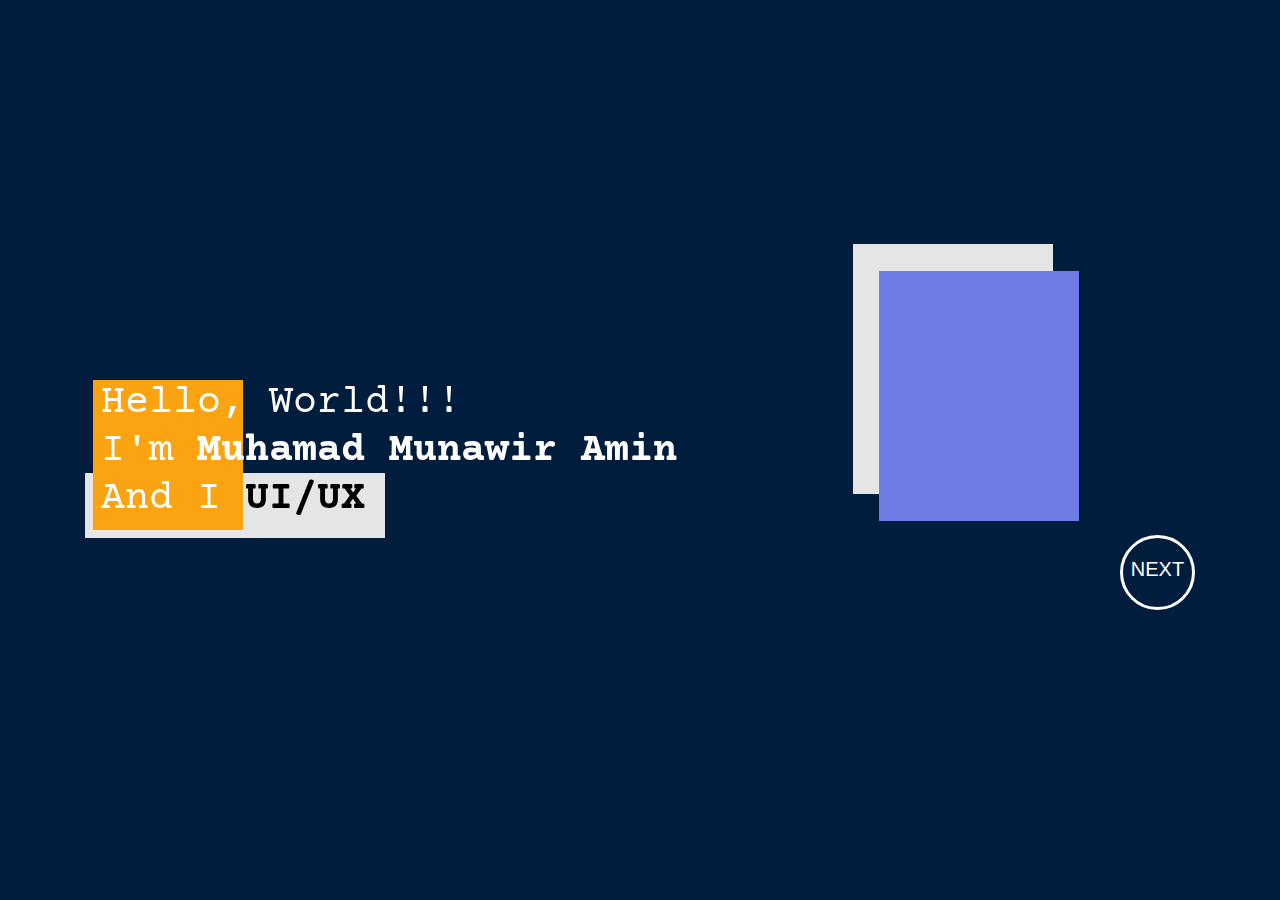
==== index.html @ 5d4903a9 "Initial commit" ====
<!DOCTYPE html>
<html lang="en">
  <head>
    <!-- Required meta tags -->
    <meta charset="utf-8" />
    <meta
      name="viewport"
      content="width=device-width, initial-scale=1, shrink-to-fit=no"
    />

    <!-- Bootstrap CSS -->
    <link
      rel="stylesheet"
      href="assets/bootstrap-4.6.0-dist/css/bootstrap.min.css"
    />

    <!-- Google Font -->
    <link rel="preconnect" href="https://fonts.gstatic.com" />
    <link
      href="https://fonts.googleapis.com/css2?family=Courier+Prime&display=swap"
      rel="stylesheet"
    />

    <!-- flickity CSS -->
    <link rel="stylesheet" href="assets/flickity-docs/flickity.css" />

    <style>
      * {
        -webkit-box-sizing: border-box;
        box-sizing: border-box;
      }

      .gallery-cell {
        width: 66%;
        margin-right: 10px;
        background: #8c8;
        counter-increment: gallery-cell;
      }
    </style>
    <!-- End flickity CSS -->

    <!-- CSS -->
    <style>
      html,
      body {
        height: 100%;
        margin: 0;
        overflow-x: hidden;
      }

      .full-height {
        height: 100%;
        background: #001d3d;
      }

      .row-page-1 {
        position: absolute;
        width: 100%;
      }

      .box-change-color {
        height: 150px;
        width: 150px;
        position: absolute;
        background-color: #fca311;
        animation-name: box-change-color-animation;
        animation-duration: 15s;
        animation-iteration-count: infinite;
      }

      @keyframes box-change-color-animation {
        0% {
          background-color: #fca311;
        }
        25% {
          background-color: #b67204;
        }
        50% {
          background-color: #b9a98e;
        }
        75% {
          background-color: #554d40;
        }
        100% {
          background-color: #fca311;
        }
      }

      .box-length-introduction {
        height: 65px;
        width: 300px;
        position: absolute;
        background-color: #e5e5e5;
        display: flex;
        align-items: flex-end;
        animation-name: box-length-animation;
        animation-duration: 15s;
        animation-iteration-count: infinite;
        animation-delay: 2s;
      }

      @keyframes box-length-animation {
        0% {
          width: 300px;
        }
        25% {
          width: 400px;
        }
        50% {
          width: 360px;
        }
        75% {
          width: 600px;
        }
        100% {
          width: 300px;
        }
      }

      .text-introduction {
        position: fixed;
        font-family: "Courier Prime", monospace;
        font-size: 56px;
      }

      .text-change {
        color: black;
      }

      .text-change::before {
        content: "UI/UX";
        animation: text-change-animation infinite 15s;
        animation-delay: 2s;
      }

      @keyframes text-change-animation {
        0% {
          content: "UI/UX";
        }
        25% {
          content: "Front-End";
        }
        50% {
          content: "Back-End";
        }
        100% {
          content: "Fullstack Web Dev";
        }
      }

      .box-photo-1 {
        height: 250px;
        width: 200px;
        background-color: #e5e5e5;
        position: absolute;
        margin-top: 5vh;
      }

      .box-photo-2 {
        margin-top: 8vh;
        margin-left: 2vw;
        height: 250px;
        width: 200px;
        background-color: #707ce6;
        position: relative;
      }

      .text-title-page-2 {
        color: white;
        font-family: Courier Prime, monospace;
        font-size: 56px;
        background-color: #c4c4c4;
        left: 1500px;
      }

      .text-content-page-2 {
        color: white;
        font-family: Courier Prime, monospace;
        font-size: 24px;
        left: 1500px;
      }

      .text-content-portfolio-page-2 {
        color: white;
        font-family: Courier Prime, monospace;
        font-size: 16px;
        display: none;
      }

      .box-content-portfolio-page-2 {
        border: 1px solid white;
        border-radius: 50%;
        height: 50px;
        width: 50px;
        display: none;
      }

      .text-content-social-media-page-2 {
        color: white;
        font-family: Courier Prime, monospace;
        font-size: 16px;
        display: none;
      }

      .box-content-social-media-page-2 {
        border: 1px solid white;
        border-radius: 50%;
        height: 50px;
        width: 50px;
        display: none;
      }

      .box-map-page-2 {
        left: 1500px;
      }

      .text-title-page-3 {
        color: white;
        font-family: Courier Prime, monospace;
        font-size: 56px;
        background-color: #c4c4c4;
        left: 1500px;
      }

      .circle-skill-page-1 {
        display: none;
      }

      .circle-skill-page-2 {
        display: none;
      }

      .circle-skill-page-3 {
        display: none;
      }

      .circle-content-skill-page-3 {
        border: 1px solid white;
        width: 150px;
        height: 150px;
        border-radius: 50%;
        color: white;
        font-size: 56px;
        display: none;
      }

      .box-content-skill-title-page-3 {
        color: white;
        font-family: Courier Prime, monospace;
        font-size: 56px;
        background-color: #c4c4c4;
        left: 1500px;
      }

      .box-content-skill-text-page-3 {
        color: white;
        font-family: Courier Prime, monospace;
        font-size: 56px;
        border: 1px solid white;
        left: 1500px;
      }

      .text-title-page-4 {
        color: white;
        font-family: Courier Prime, monospace;
        font-size: 56px;
        background-color: #c4c4c4;
        left: 1500px;
      }

      .carousel-portofolio {
        position: inherit;
        left: 1500px;
      }

      .box-next {
        height: 75px;
        width: 75px;
        border: 3px solid white;
        border-radius: 50%;
        color: white;
      }

      .box-next:hover {
        border: 3px solid red;
        color: red;
      }

      .box-back {
        height: 75px;
        width: 75px;
        border: 3px solid white;
        border-radius: 50%;
        color: white;
      }

      .box-back:hover {
        border: 3px solid red;
        color: red;
      }
    </style>
    <!-- END CSS -->

    <title>Hello, world!</title>
  </head>
  <body>
    <div class="full-height">
      <div class="container">
        <!-- Page 1 -->
        <div class="row row-page-1" style="height: 80%; width: 100%">
          <div
            class="col-lg-8 d-flex align-self-center"
            style="color: white; margin-top: 25vh"
          >
            <div class="box-length-introduction">
              <div class="box-change-color my-2 mx-2">
                <div class="text-introduction mx-2">
                  <h1>
                    Hello, World!!!<br />
                    I'm <b>Muhamad Munawir Amin</b><br />
                    And I
                    <b class="text-change"></b>
                  </h1>
                </div>
              </div>
            </div>
          </div>
          <div
            class="col-lg-4 d-flex align-self-center"
            style="position: absolute; margin-left: 60%"
          >
            <div class="box-photo-1"></div>
            <div class="box-photo-2"></div>
          </div>
        </div>
        <!-- End Page 1 -->
        <!-- Page 2 -->
        <div class="row" style="position: fixed; width: 86%">
          <div class="col-lg-12">
            <div
              class="
                text-title-page-2
                col-lg-3
                mt-5
                mb-3
                ml-3
                d-flex
                justify-content-center
              "
            >
              <h2>About Me</h2>
            </div>
            <div class="text-content-page-2 col-lg-12 d-flex">
              <p>
                Hallo World, my name Muhamad Munawir Amin and I full-stack web
                developer. I’am based in Bandung, West Java, Indonesia. I’am
                interest to technology, travel, and sport.
              </p>
            </div>
          </div>
          <div class="col-lg-5 mt-2 ml-3">
            <div class="text-content-portfolio-page-2">
              <p>Don't forget to download my portofolio</p>
            </div>
            <div class="mx-2 box-content-portfolio-page-2"></div>
            <div class="mt-3 text-content-social-media-page-2">
              <p>See also my social media</p>
            </div>
            <div class="d-flex">
              <div class="mx-2 box-content-social-media-page-2"></div>
              <div class="mx-2 box-content-social-media-page-2"></div>
              <div class="mx-2 box-content-social-media-page-2"></div>
              <div class="mx-2 box-content-social-media-page-2"></div>
            </div>
          </div>
          <div
            class="col-lg-6 box-map-page-2"
            style="height: 250px; border: 1px solid white"
          ></div>
        </div>
        <!-- End Page 2 -->
        <!-- Page 3 -->
        <div class="row" style="position: fixed; width: 86%">
          <div class="col-lg-12">
            <div
              class="
                text-title-page-3
                col-lg-3
                mt-5
                mb-3
                ml-3
                d-flex
                justify-content-center
              "
            >
              <h2>My Skill</h2>
            </div>
            <div class="row">
              <div class="col-lg-3 mt-4 ml-3 mr-2">
                <div class="col-lg-12 d-flex justify-content-center">
                  <div style="height: 150px">
                    <div class="circle-skill-page-1">
                      <div
                        class="
                          circle-content-skill-page-3
                          d-flex
                          justify-content-center
                        "
                      >
                        <div class="align-self-center">
                          <p>84</p>
                        </div>
                      </div>
                    </div>
                  </div>
                </div>
                <div class="box-content-skill-title-page-3 col-lg-12 mt-3 mb-3">
                  <h3>Front-End</h3>
                </div>
                <div
                  class="
                    box-content-skill-text-page-3
                    col-lg-12
                    mt-3
                    mb-3
                    pt-3
                    pl-3
                  "
                >
                  <h5>
                    HTML<br />CSS<br />Javascript<br />Jquery<br />ReactJS
                  </h5>
                </div>
              </div>
              <div class="col-lg-3 mt-4 mx-2">
                <div class="col-lg-12 d-flex justify-content-center">
                  <div style="height: 150px">
                    <div class="circle-skill-page-2">
                      <div
                        class="
                          circle-content-skill-page-3
                          d-flex
                          justify-content-center
                        "
                      >
                        <div class="align-self-center">
                          <p>78</p>
                        </div>
                      </div>
                    </div>
                  </div>
                </div>
                <div class="box-content-skill-title-page-3 col-lg-12 mt-3 mb-3">
                  <h3>Back-End</h3>
                </div>
                <div
                  class="
                    box-content-skill-text-page-3
                    col-lg-12
                    mt-3
                    mb-3
                    pt-3
                    pl-3
                  "
                >
                  <h5>PHP<br />Codeigniter<br />Laravel<br />NodeJS</h5>
                </div>
              </div>
              <div class="col-lg-3 mt-4 mx-2">
                <div class="col-lg-12 d-flex justify-content-center">
                  <div style="height: 150px">
                    <div class="circle-skill-page-3">
                      <div
                        class="
                          circle-content-skill-page-3
                          d-flex
                          justify-content-center
                        "
                      >
                        <div class="align-self-center">
                          <p>80</p>
                        </div>
                      </div>
                    </div>
                  </div>
                </div>
                <div class="box-content-skill-title-page-3 col-lg-12 mt-3 mb-3">
                  <h3>Other</h3>
                </div>
                <div
                  class="
                    box-content-skill-text-page-3
                    col-lg-12
                    mt-3
                    mb-3
                    pt-3
                    pl-3
                  "
                >
                  <h5>
                    SQL<br />MySql<br />AGILE SCRUM<br />GITHUB<br />FIGMA
                  </h5>
                </div>
              </div>
            </div>
          </div>
        </div>
        <!-- End Page 3 -->
        <!-- Page 4 -->
        <div class="row">
          <div class="col-lg-12">
            <div
              class="
                text-title-page-4
                col-lg-3
                mt-5
                mb-3
                ml-3
                d-flex
                justify-content-center
              "
            >
              <h2>My Portfolio</h2>
            </div>
            <div class="carousel-portofolio my-5">
              <!-- Flickity HTML init -->
              <div
                class="gallery js-flickity"
                data-flickity-options='{ "freeScroll": true }'
              >
                <div class="gallery-cell">
                  <img
                    src="assets/portofolio/portal_peppd.png"
                    alt="portal PEPPD"
                    class="img-fluid"
                  />
                </div>
                <div class="gallery-cell">
                  <img
                    src="assets/portofolio/lkps.png"
                    alt="LKPS"
                    class="img-fluid"
                  />
                </div>
                <div class="gallery-cell">
                  <img
                    src="assets/portofolio/lkpt.png"
                    alt="LKPT"
                    class="img-fluid"
                    height="350"
                  />
                </div>
                <div class="gallery-cell">
                  <img
                    src="assets/portofolio/internasional_onboard.png"
                    alt="LKPT"
                    class="img-fluid"
                  />
                </div>
              </div>
            </div>
          </div>
        </div>
        <!-- End Page 4 -->
        <!-- Row Back/Next -->
        <div class="row justify-content-between">
          <div class="col-lg-3">
            <div id="back-function-page-2" style="display: none">
              <a>
                <div class="box-back d-flex justify-content-center">
                  <div class="align-self-center">
                    <h5>BACK</h5>
                  </div>
                </div>
              </a>
            </div>
            <div id="back-function-page-3" style="display: none">
              <a>
                <div class="box-back d-flex justify-content-center">
                  <div class="align-self-center">
                    <h5>BACK</h5>
                  </div>
                </div>
              </a>
            </div>
            <div id="back-function-page-4" style="display: none">
              <a>
                <div class="box-back d-flex justify-content-center">
                  <div class="align-self-center">
                    <h5>BACK</h5>
                  </div>
                </div>
              </a>
            </div>
          </div>
          <div class="col-lg-3">
            <div id="next-function-page-1">
              <a>
                <div class="box-next float-right d-flex justify-content-center">
                  <div class="align-self-center">
                    <h5>NEXT</h5>
                  </div>
                </div>
              </a>
            </div>
            <div id="next-function-page-2" style="display: none">
              <a>
                <div class="box-next float-right d-flex justify-content-center">
                  <div class="align-self-center">
                    <h5>NEXT</h5>
                  </div>
                </div>
              </a>
            </div>
            <div id="next-function-page-3" style="display: none">
              <a>
                <div class="box-next float-right d-flex justify-content-center">
                  <div class="align-self-center">
                    <h5>NEXT</h5>
                  </div>
                </div>
              </a>
            </div>
            <div id="next-function-page-4" style="display: none">
              <a>
                <div class="box-next float-right d-flex justify-content-center">
                  <div class="align-self-center">
                    <h5>NEXT</h5>
                  </div>
                </div>
              </a>
            </div>
          </div>
        </div>
        <!-- End Row Back/Next -->
      </div>
    </div>

    <!-- Option 1: jQuery and Bootstrap Bundle (includes Popper) -->
    <script src="https://code.jquery.com/jquery-3.5.1.min.js"></script>
    <script src="assets/bootstrap-4.6.0-dist/js/bootstrap.bundle.min.js"></script>

    <!-- flickity.pkgd.js -->
    <script src="assets/flickity-docs/flickity.pkgd.js"></script>
  </body>
</html>

<script>
  $(document).ready(function () {
    $("#next-function-page-1").click(function () {
      //page 1
      $(".box-photo-1").animate({ left: "-1300px" }, { duration: 800 });
      $(".box-photo-2").animate({ left: "-1300px" }, { duration: 800 });
      $(".box-change-color")
        .delay(200)
        .animate({ left: "-1000px" }, { duration: 1500 });
      $(".box-length-introduction")
        .delay(200)
        .animate({ left: "-1000px" }, { duration: 1700 });
      //page 2
      $(".text-title-page-2")
        .delay(200)
        .animate({ left: "0px" }, { duration: 1000 });
      $(".text-content-page-2")
        .delay(300)
        .animate({ left: "0px" }, { duration: 1000 });
      $(".box-map-page-2")
        .delay(400)
        .animate({ left: "0px" }, { duration: 1000 });
      $(".text-content-portfolio-page-2").delay(1500).fadeIn(1000);
      $(".box-content-portfolio-page-2").delay(1600).fadeIn(1000);
      $(".text-content-social-media-page-2").delay(1700).fadeIn(1000);
      $(".box-content-social-media-page-2").delay(1800).fadeIn(1000);
      $("#next-function-page-1").hide();
      $("#next-function-page-2").show();
      $("#back-function-page-2").fadeIn(700);
      // $("#back-function-page-2").show(1000);
    });

    $("#back-function-page-2").click(function () {
      //page 1
      $(".box-photo-1").delay(800).animate({ left: "0px" }, { duration: 800 });
      $(".box-photo-2").delay(800).animate({ left: "0px" }, { duration: 800 });
      $(".box-change-color")
        .delay(900)
        .animate({ left: "0px" }, { duration: 1200 });
      $(".box-length-introduction")
        .delay(900)
        .animate({ left: "0px" }, { duration: 1500 });
      //page 2
      $(".text-title-page-2")
        .delay(700)
        .animate({ left: "1500px" }, { duration: 1000 });
      $(".text-content-page-2")
        .delay(600)
        .animate({ left: "1500px" }, { duration: 1000 });
      $(".box-map-page-2")
        .delay(500)
        .animate({ left: "1500px" }, { duration: 1000 });
      $(".text-content-portfolio-page-2").delay(400).fadeOut(500);
      $(".box-content-portfolio-page-2").delay(300).fadeOut(500);
      $(".text-content-social-media-page-2").delay(200).fadeOut(500);
      $(".box-content-social-media-page-2").delay(100).fadeOut(500);
      $("#next-function-page-1").show();
      $("#next-function-page-2").hide();
      $("#back-function-page-2").fadeOut(400);
    });

    $("#next-function-page-2").click(function () {
      //page 2
      $(".text-title-page-2")
        .delay(700)
        .animate({ left: "-1500px" }, { duration: 1000 });
      $(".text-content-page-2")
        .delay(600)
        .animate({ left: "-1500px" }, { duration: 1000 });
      $(".box-map-page-2")
        .delay(500)
        .animate({ left: "-1500px" }, { duration: 1000 });
      $(".text-content-portfolio-page-2").delay(400).fadeOut(500);
      $(".box-content-portfolio-page-2").delay(300).fadeOut(500);
      $(".text-content-social-media-page-2").delay(200).fadeOut(500);
      $(".box-content-social-media-page-2").delay(100).fadeOut(500);
      $("#next-function-page-2").hide();
      $("#next-function-page-3").show();
      $("#back-function-page-2").hide();
      $("#back-function-page-3").show();

      //page 3
      $(".text-title-page-3")
        .delay(600)
        .animate({ left: "0px" }, { duration: 1000 });
      $(".box-content-skill-title-page-3")
        .delay(700)
        .animate({ left: "0px" }, { duration: 1000 });
      $(".box-content-skill-text-page-3")
        .delay(800)
        .animate({ left: "0px" }, { duration: 1000 });
      $(".circle-skill-page-1").delay(1800).fadeIn(1000);
      $(".circle-skill-page-2").delay(2000).fadeIn(1000);
      $(".circle-skill-page-3").delay(2200).fadeIn(1000);
    });

    $("#next-function-page-3").click(function () {
      //page 3
      $(".text-title-page-3")
        .delay(800)
        .animate({ left: "-1500px" }, { duration: 1000 });
      $(".box-content-skill-title-page-3")
        .delay(1000)
        .animate({ left: "-1500px" }, { duration: 1000 });
      $(".box-content-skill-text-page-3")
        .delay(1200)
        .animate({ left: "-1500px" }, { duration: 1000 });
      $(".circle-skill-page-1").delay(400).fadeOut(800);
      $(".circle-skill-page-2").delay(200).fadeOut(800);
      $(".circle-skill-page-3").fadeOut(800);

      //page 4
      $(".text-title-page-4")
        .delay(900)
        .animate({ left: "0px" }, { duration: 1000 });
      $(".carousel-portofolio")
        .delay(1000)
        .animate({ left: "0px" }, { duration: 1000 });

      $("#next-function-page-3").fadeOut(700);
      // $("#next-function-page-4").show();
      $("#back-function-page-3").hide();
      $("#back-function-page-4").show();
    });

    $("#back-function-page-3").click(function () {
      //page 2
      $(".text-title-page-2")
        .delay(1500)
        .animate({ left: "0px" }, { duration: 1000 });
      $(".text-content-page-2")
        .delay(1400)
        .animate({ left: "0px" }, { duration: 1000 });
      $(".box-map-page-2")
        .delay(1300)
        .animate({ left: "0px" }, { duration: 1000 });
      $(".text-content-portfolio-page-2").delay(2000).fadeIn(500);
      $(".box-content-portfolio-page-2").delay(2100).fadeIn(500);
      $(".text-content-social-media-page-2").delay(2200).fadeIn(500);
      $(".box-content-social-media-page-2").delay(2300).fadeIn(500);

      //page 3
      $(".text-title-page-3")
        .delay(1200)
        .animate({ left: "1500px" }, { duration: 1000 });
      $(".box-content-skill-title-page-3")
        .delay(1000)
        .animate({ left: "1500px" }, { duration: 1000 });
      $(".box-content-skill-text-page-3")
        .delay(800)
        .animate({ left: "1500px" }, { duration: 1000 });
      $(".circle-skill-page-1").delay(400).fadeOut(800);
      $(".circle-skill-page-2").delay(200).fadeOut(800);
      $(".circle-skill-page-3").fadeOut(800);

      $("#next-function-page-2").show();
      $("#next-function-page-3").hide();
      $("#back-function-page-2").show();
      $("#back-function-page-3").hide();
    });

    $("#back-function-page-4").click(function () {
      //page 3
      $(".text-title-page-3")
        .delay(200)
        .animate({ left: "0" }, { duration: 1000 });
      $(".box-content-skill-title-page-3")
        .delay(400)
        .animate({ left: "0" }, { duration: 1000 });
      $(".box-content-skill-text-page-3")
        .delay(600)
        .animate({ left: "0" }, { duration: 1000 });
      $(".circle-skill-page-1").delay(1200).fadeIn(800);
      $(".circle-skill-page-2").delay(1400).fadeIn(800);
      $(".circle-skill-page-3").delay(1600).fadeIn(800);

      //page 4
      $(".text-title-page-4").animate({ left: "1500px" }, { duration: 1000 });
      $(".carousel-portofolio")
        .delay(100)
        .animate({ left: "1500px" }, { duration: 1000 });

      $("#next-function-page-3").fadeIn(700);
      // $("#next-function-page-4").hide();
      $("#back-function-page-3").show();
      $("#back-function-page-4").hide();
    });
  });
</script>
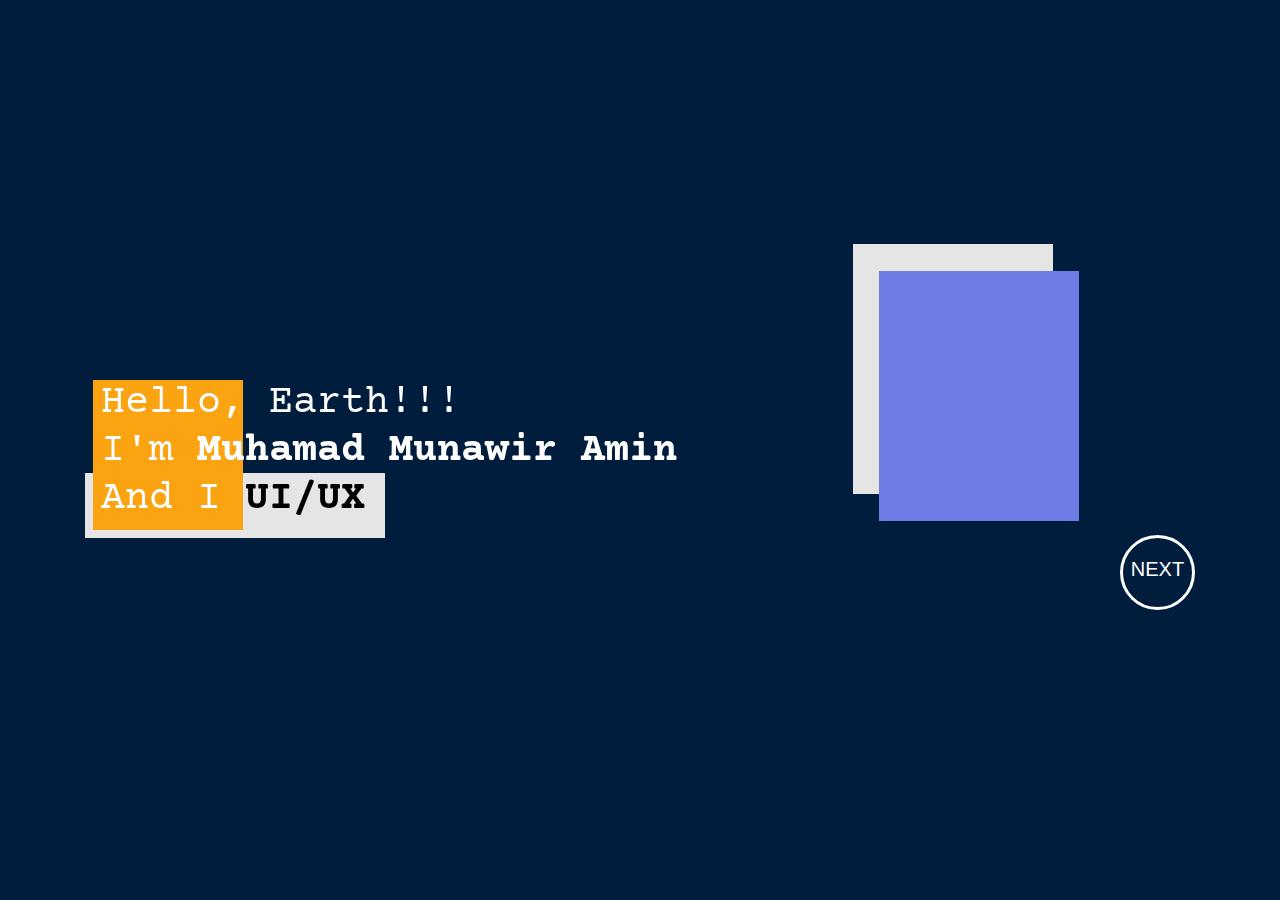
==== commit 6813d7ec: "Mengubah kalimat pembuka" ====
--- a/index.html
+++ b/index.html
@@ -316,7 +316,7 @@
               <div class="box-change-color my-2 mx-2">
                 <div class="text-introduction mx-2">
                   <h1>
-                    Hello, World!!!<br />
+                    Hello, Earth!!!<br />
                     I'm <b>Muhamad Munawir Amin</b><br />
                     And I
                     <b class="text-change"></b>
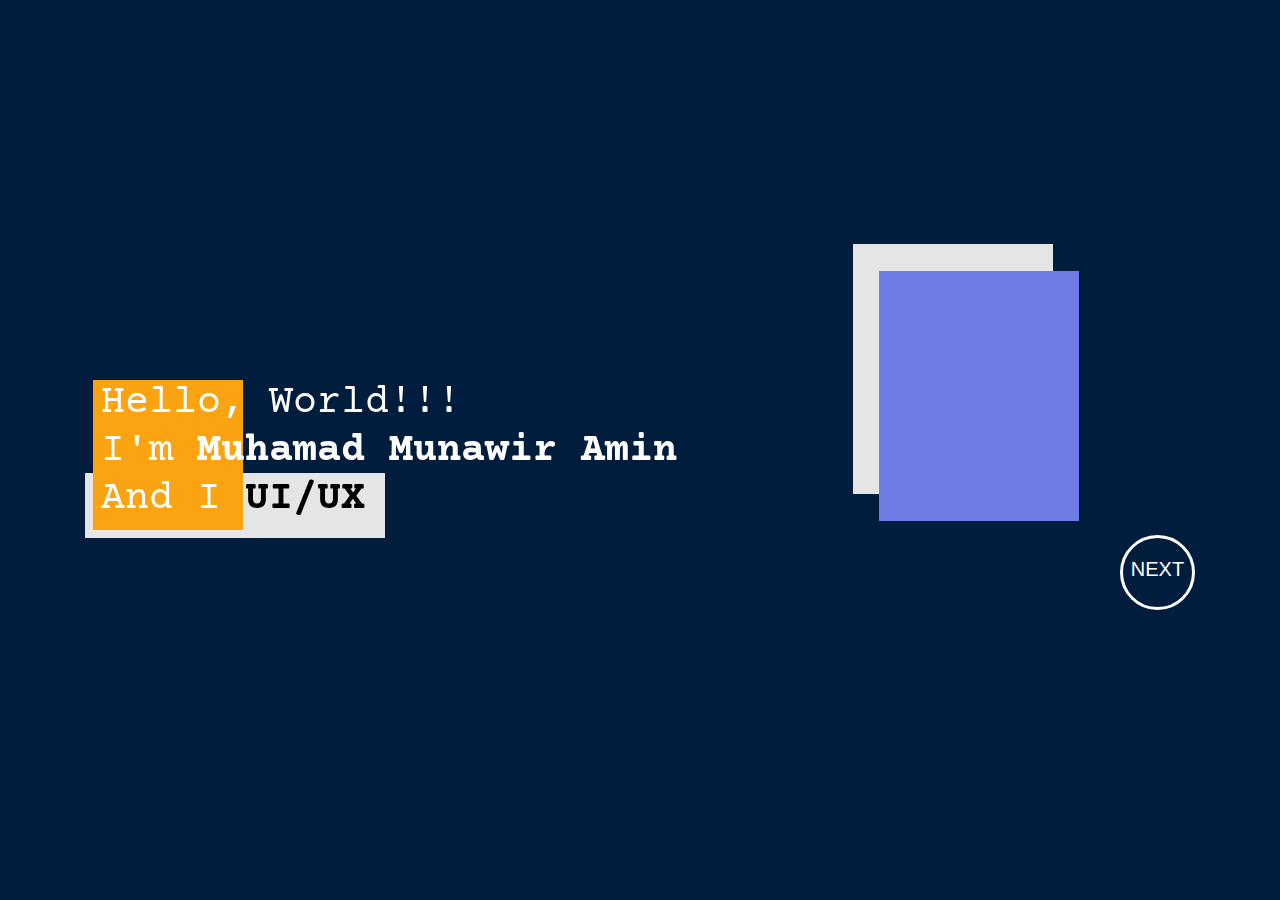
==== commit d20311bc: "Ubah kalimat pembuka" ====
--- a/index.html
+++ b/index.html
@@ -316,7 +316,7 @@
               <div class="box-change-color my-2 mx-2">
                 <div class="text-introduction mx-2">
                   <h1>
-                    Hello, Earth!!!<br />
+                    Hello, World!!!<br />
                     I'm <b>Muhamad Munawir Amin</b><br />
                     And I
                     <b class="text-change"></b>
